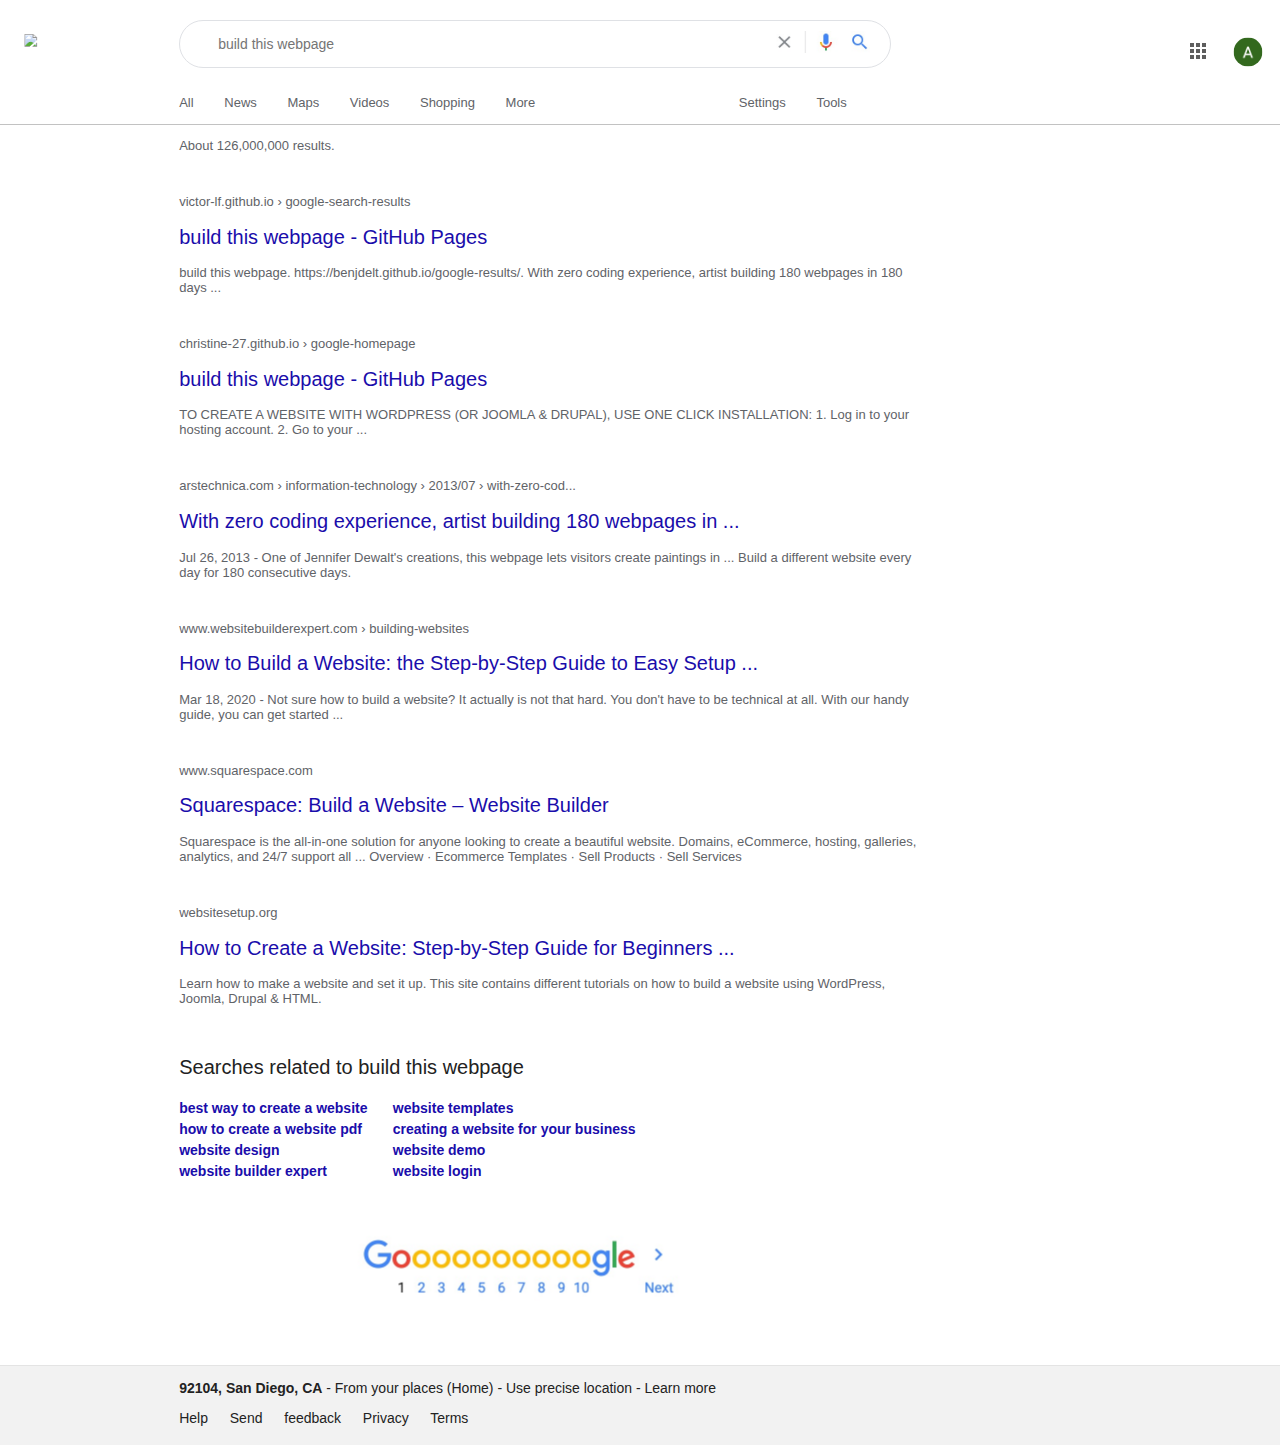
==== search.html @ a86836bf "Added search page" ====
<!DOCTYPE html>
<html>

<head>
    <title>MySearch</title>
</head>

<body>

  <style>
     html, body{
      font-family: arial,sans-serif;
      font-size: 13px;
      margin:10px 0 0 0;padding:0;height:100%;
    }
    .container{
      height: 100%;
      display: grid;
      background-color: white;
      grid-template-columns: 14% 58% 28%;
      grid-template-rows: 75px 30px 1fr 80px;
      grid-template-areas: 
        "header-icon-left search-bar header-icon-right"
        "endheaderleft search-options endheaderright"
        ". search-results ."
        "footer-left footer-text footer-right";
    }

    #logo{
      grid-area: header-icon-left;
      margin: 8px;
      transform: scale(.8);
    }

    #search-bar{
      grid-area: search-bar;
      background-image: url(./search-icons.jpg);
      background-position: 590px 10px;
      background-repeat: no-repeat;
      background-size: 100px;
      padding-left: 38px;
      width: 670px;
      height: 44px;
      z-index: 1;
      margin: auto;
      border: 1px solid #dfe1e5;
      border-radius: 24px;
      font-size: 14px;
      color: black;
      -webkit-tap-highlight-color: transparent;
      
    }
    #search-bar:hover{
      box-shadow: 0 1px 6px 0 rgba(32, 33, 36, 0.28);
      border-color: rgba(223, 225, 229, 0);
    }
    #search-bar:focus{
      outline: none;
    }
    .headerright{
      grid-area: header-icon-right;
      justify-self: end;
      align-self: start;
    }
    #imageA{
      border-radius: 50%;
      padding: 0;
      transform: scale(0.45);
    }
    #apps{
      position: relative;
      left: 10px;
      bottom: 5px;
      opacity: 0.75;
      transform: scale(.5);
    }
    #apps:hover{
      opacity: 1;
    }

    .search-options{
      justify-self: stretch;
      
      grid-area: search-options;
      display: inline-block;
      border-bottom: 1px solid rgba(97, 97, 97, 0.384);
    }
    .search{
      display: inline;
      padding-left: 27px;
      color: rgb(95, 99, 104);
    }
    #all{
      padding-left: 0;
    }
    #settings{
      padding-left: 200px;
    }
    #endheaderleft{
      grid-area: endheaderleft;
    }
    #endheaderright{
      grid-area: endheaderright;
    }
    .endheader{
      border-bottom: 1px solid rgba(97, 97, 97, 0.384);
    }

    .main-area{
      color: rgb(95, 99, 104);
      grid-area: search-results;
    }

    h2{
      font-size: 20px;
      color: #1a0dab;
      font-weight: normal;
    }
    h3{
      color:rgb(34, 34, 34);
      display:block;
      font-family:Roboto, arial, sans-serif;
      font-size:20px;
      font-weight:400;
      height:26px;
      line-height:26px;
    }
    .related-content1{
      display: inline-block;
      width: 210px;
      margin: 0;
    }
    .related-content2{
      display: inline-block;
      margin: 0;
    }
    h5{
      color:rgb(26, 13, 171);
      cursor:pointer;
      font-family:Roboto, arial, sans-serif;
      font-size:14px;
      text-align:justify;
      margin: 0 5px 5px 0;
    }

    #google-stretch{
      transform: scale(.5);
      margin: 0;
    }

    .footer{
      background-color:rgb(242, 242, 242);
      border-top-color:rgb(228, 228, 228);
      border-top-style:solid;
      border-top-width:1px;
    }
    #footer-left{
      grid-area: footer-left;
    }
    #footer-text{
      grid-area: footer-text;
      color:rgb(34, 34, 34);
      display:block;
      font-family:Roboto, arial, sans-serif;
      font-size:14px;
    }
    #footer-right{
      grid-area: footer-right
    }

  </style>

  <div class="container">

    <img id="logo" src="https://www.google.com/logos/doodles/2020/thank-you-emergency-services-workers-6753651837108755-s.png">

    <form>
      <input id="search-bar" type="text" placeholder="build this webpage">
    </form>

    <div class="headerright">
      <a href="https://gsuite.google.com/"><img id="apps" src="./nine-dots.jpg"></a>
      <a href="https://accounts.google.com/"><img id="imageA" src="./image_a.png"></a>
    </div>

    <div class="search-options">
      <div class="search" id="all">All</div>
      <div class="search">News</div>
      <div class="search">Maps</div>
      <div class="search">Videos</div>
      <div class="search">Shopping</div>
      <div class="search">More</div>
      <div class="search" id="settings">Settings</div>
      <div class="search">Tools</div>      
    </div>
    <div class="endheader" id="endheaderleft"></div>
    <div class="endheader" id="endheaderright"></div>

    <div class="main-area">
      <p> About 126,000,000 results. </p>
      <br>
      <p>victor-lf.github.io › google-search-results</p>
      <h2>build this webpage - GitHub Pages</h2>
      <p>build this webpage. https://benjdelt.github.io/google-results/. With zero coding experience, artist building 180 webpages in 180 days ...</p>
      <br>
      <p>christine-27.github.io › google-homepage</p>
      <h2>build this webpage - GitHub Pages</h2>
      <p>TO CREATE A WEBSITE WITH WORDPRESS (OR JOOMLA & DRUPAL), USE ONE CLICK INSTALLATION: 1. Log in to your hosting account. 2. Go to your ...</p>
      <br>
      <p>arstechnica.com › information-technology › 2013/07 › with-zero-cod...     </p>
      <h2>With zero coding experience, artist building 180 webpages in ...</h2>
      <p>Jul 26, 2013 - One of Jennifer Dewalt's creations, this webpage lets visitors create paintings in ... Build a different website every day for 180 consecutive days.</p>
      <br>
      <p>www.websitebuilderexpert.com › building-websites   </p>
      <h2>How to Build a Website: the Step-by-Step Guide to Easy Setup ...</h2>
      <p>Mar 18, 2020 - Not sure how to build a website? It actually is not that hard. You don't have to be technical at all. With our handy guide, you can get started ...</p>
      <br>
      <p>www.squarespace.com</p>
      <h2>Squarespace: Build a Website – Website Builder</h2>
      <p>Squarespace is the all-in-one solution for anyone looking to create a beautiful website. Domains, eCommerce, hosting, galleries, analytics, and 24/7 support all ...
        ‎Overview · ‎Ecommerce Templates · ‎Sell Products · ‎Sell Services</p>
      <br>
      <p>websitesetup.org</p>
      <h2>How to Create a Website: Step-by-Step Guide for Beginners ...</h2>
      <p>Learn how to make a website and set it up. This site contains different tutorials on how to build a website using WordPress, Joomla, Drupal & HTML.</p>
      <br>
      <h3>Searches related to build this webpage</h3>
      <div class="related-content1">
        <h5>best way to create a website</h5>
        <h5>how to create a website pdf</h5>
        <h5>website design</h5>
        <h5>website builder expert</h5>
      </div>
      <div class="related-content2">
        <h5>website templates</h5>
        <h5>creating a website for your business</h5>
        <h5>website demo</h5>
        <h5>website login</h5>
      </div>
      
      <img id="google-stretch" src="./long-google.jpg"> 

  </div>

  <div class="footer" id="footer-left"></div>
  <div class="footer" id="footer-text">
    <p><strong>92104, San Diego, CA</strong> - From your places (Home) - Use precise location - Learn more</p>
    <p>Help &emsp; Send &emsp; feedback &emsp; Privacy &emsp; Terms</p>
  </div>
  <div class="footer" id="footer-right"></div>

</body>

</html>
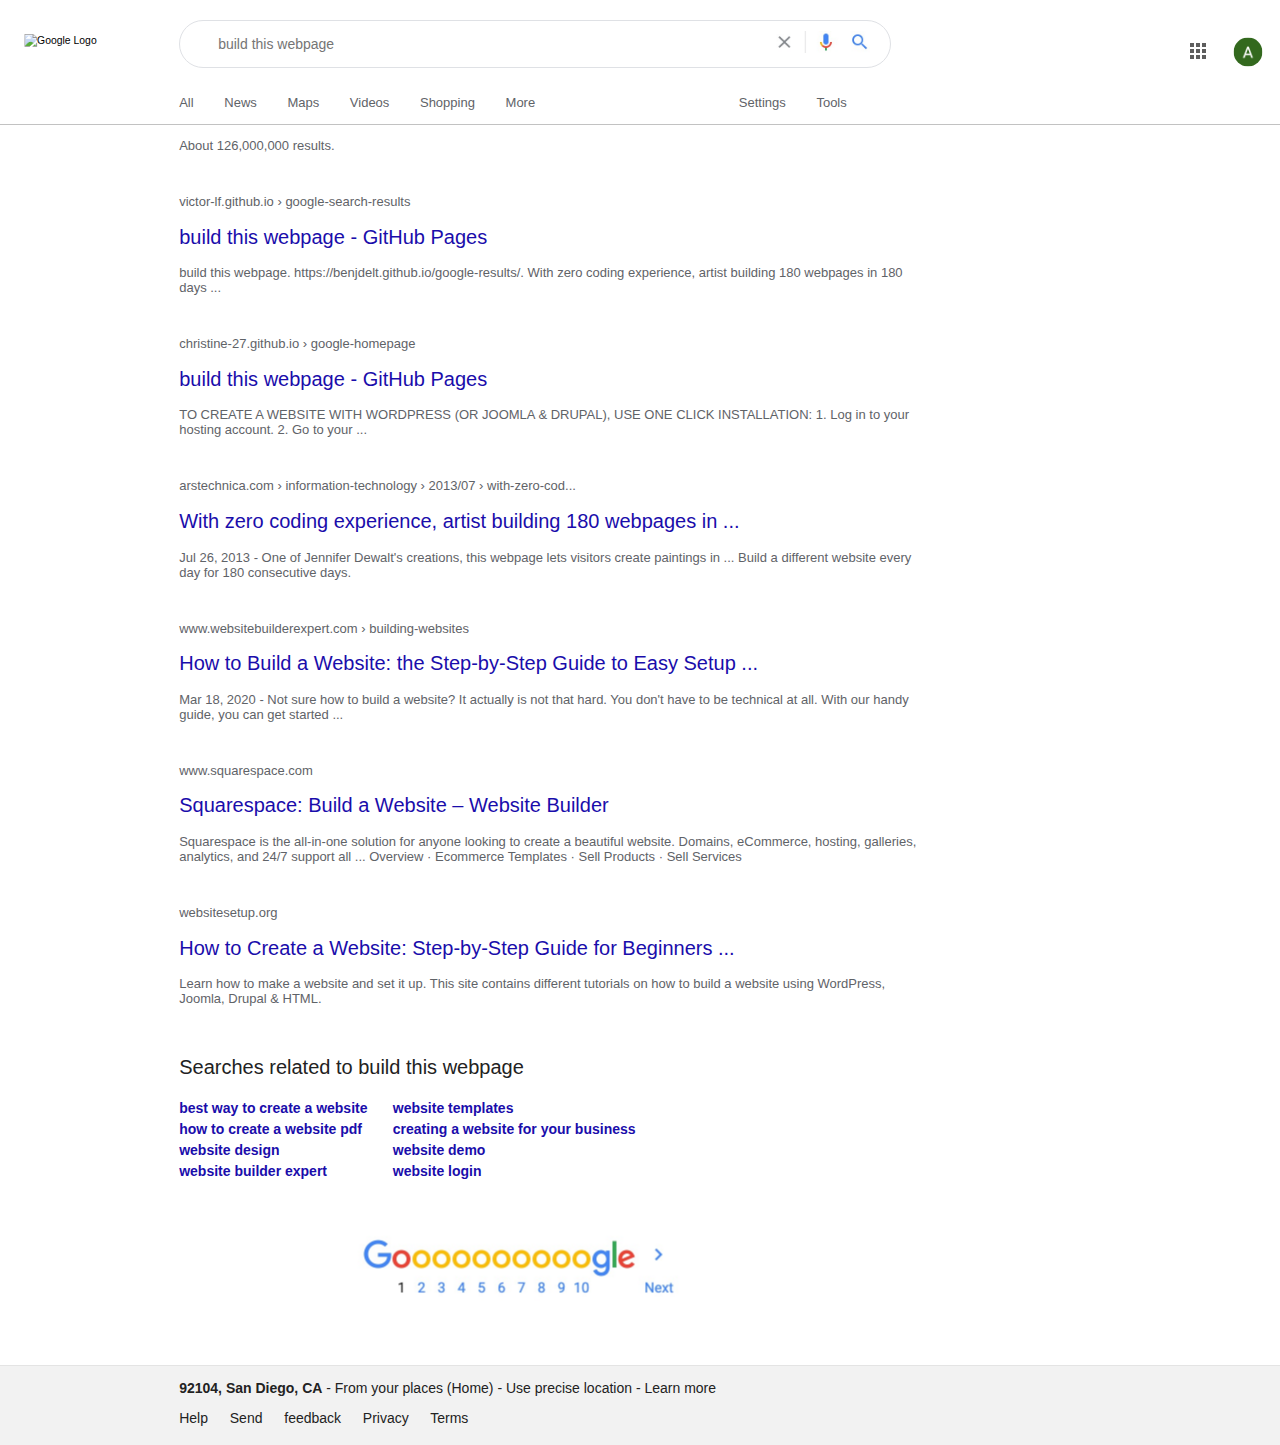
==== commit 8386faa5: "Made separate .css files, cleaned up code." ====
--- a/search.html
+++ b/search.html
@@ -1,186 +1,24 @@
 <!DOCTYPE html>
-<html>
+<html lang="en">
 
 <head>
-    <title>MySearch</title>
+  <title>MySearch</title>
+  <link rel="stylesheet" href="search.css">
 </head>
 
 <body>
 
-  <style>
-     html, body{
-      font-family: arial,sans-serif;
-      font-size: 13px;
-      margin:10px 0 0 0;padding:0;height:100%;
-    }
-    .container{
-      height: 100%;
-      display: grid;
-      background-color: white;
-      grid-template-columns: 14% 58% 28%;
-      grid-template-rows: 75px 30px 1fr 80px;
-      grid-template-areas: 
-        "header-icon-left search-bar header-icon-right"
-        "endheaderleft search-options endheaderright"
-        ". search-results ."
-        "footer-left footer-text footer-right";
-    }
-
-    #logo{
-      grid-area: header-icon-left;
-      margin: 8px;
-      transform: scale(.8);
-    }
-
-    #search-bar{
-      grid-area: search-bar;
-      background-image: url(./search-icons.jpg);
-      background-position: 590px 10px;
-      background-repeat: no-repeat;
-      background-size: 100px;
-      padding-left: 38px;
-      width: 670px;
-      height: 44px;
-      z-index: 1;
-      margin: auto;
-      border: 1px solid #dfe1e5;
-      border-radius: 24px;
-      font-size: 14px;
-      color: black;
-      -webkit-tap-highlight-color: transparent;
-      
-    }
-    #search-bar:hover{
-      box-shadow: 0 1px 6px 0 rgba(32, 33, 36, 0.28);
-      border-color: rgba(223, 225, 229, 0);
-    }
-    #search-bar:focus{
-      outline: none;
-    }
-    .headerright{
-      grid-area: header-icon-right;
-      justify-self: end;
-      align-self: start;
-    }
-    #imageA{
-      border-radius: 50%;
-      padding: 0;
-      transform: scale(0.45);
-    }
-    #apps{
-      position: relative;
-      left: 10px;
-      bottom: 5px;
-      opacity: 0.75;
-      transform: scale(.5);
-    }
-    #apps:hover{
-      opacity: 1;
-    }
-
-    .search-options{
-      justify-self: stretch;
-      
-      grid-area: search-options;
-      display: inline-block;
-      border-bottom: 1px solid rgba(97, 97, 97, 0.384);
-    }
-    .search{
-      display: inline;
-      padding-left: 27px;
-      color: rgb(95, 99, 104);
-    }
-    #all{
-      padding-left: 0;
-    }
-    #settings{
-      padding-left: 200px;
-    }
-    #endheaderleft{
-      grid-area: endheaderleft;
-    }
-    #endheaderright{
-      grid-area: endheaderright;
-    }
-    .endheader{
-      border-bottom: 1px solid rgba(97, 97, 97, 0.384);
-    }
-
-    .main-area{
-      color: rgb(95, 99, 104);
-      grid-area: search-results;
-    }
-
-    h2{
-      font-size: 20px;
-      color: #1a0dab;
-      font-weight: normal;
-    }
-    h3{
-      color:rgb(34, 34, 34);
-      display:block;
-      font-family:Roboto, arial, sans-serif;
-      font-size:20px;
-      font-weight:400;
-      height:26px;
-      line-height:26px;
-    }
-    .related-content1{
-      display: inline-block;
-      width: 210px;
-      margin: 0;
-    }
-    .related-content2{
-      display: inline-block;
-      margin: 0;
-    }
-    h5{
-      color:rgb(26, 13, 171);
-      cursor:pointer;
-      font-family:Roboto, arial, sans-serif;
-      font-size:14px;
-      text-align:justify;
-      margin: 0 5px 5px 0;
-    }
-
-    #google-stretch{
-      transform: scale(.5);
-      margin: 0;
-    }
-
-    .footer{
-      background-color:rgb(242, 242, 242);
-      border-top-color:rgb(228, 228, 228);
-      border-top-style:solid;
-      border-top-width:1px;
-    }
-    #footer-left{
-      grid-area: footer-left;
-    }
-    #footer-text{
-      grid-area: footer-text;
-      color:rgb(34, 34, 34);
-      display:block;
-      font-family:Roboto, arial, sans-serif;
-      font-size:14px;
-    }
-    #footer-right{
-      grid-area: footer-right
-    }
-
-  </style>
-
   <div class="container">
 
-    <img id="logo" src="https://www.google.com/logos/doodles/2020/thank-you-emergency-services-workers-6753651837108755-s.png">
+    <img alt="Google Logo" id="logo" src="https://www.google.com/logos/doodles/2020/thank-you-emergency-services-workers-6753651837108755-s.png">
 
     <form>
       <input id="search-bar" type="text" placeholder="build this webpage">
     </form>
 
     <div class="headerright">
-      <a href="https://gsuite.google.com/"><img id="apps" src="./nine-dots.jpg"></a>
-      <a href="https://accounts.google.com/"><img id="imageA" src="./image_a.png"></a>
+      <a href="https://gsuite.google.com/"><img alt="Apps Icon" id="apps" src="./nine-dots.jpg"></a>
+      <a href="https://accounts.google.com/"><img alt="Account Icon" id="imageA" src="./image_a.png"></a>
     </div>
 
     <div class="search-options">
@@ -238,16 +76,18 @@
         <h5>website login</h5>
       </div>
       
-      <img id="google-stretch" src="./long-google.jpg"> 
+      <img alt="Stretched Google Logo" id="google-stretch" src="./long-google.jpg"> 
+
+    </div>
+
+    <div class="footer" id="footer-left"></div>
+    <div class="footer" id="footer-text">
+      <p><strong>92104, San Diego, CA</strong> - From your places (Home) - Use precise location - Learn more</p>
+      <p>Help &emsp; Send &emsp; feedback &emsp; Privacy &emsp; Terms</p>
+    </div>
+    <div class="footer" id="footer-right"></div>
 
   </div>
-
-  <div class="footer" id="footer-left"></div>
-  <div class="footer" id="footer-text">
-    <p><strong>92104, San Diego, CA</strong> - From your places (Home) - Use precise location - Learn more</p>
-    <p>Help &emsp; Send &emsp; feedback &emsp; Privacy &emsp; Terms</p>
-  </div>
-  <div class="footer" id="footer-right"></div>
 
 </body>
 
--- a/search.css
+++ b/search.css
@@ -0,0 +1,151 @@
+html, body{
+  font-family: arial,sans-serif;
+  font-size: 13px;
+  margin:10px 0 0 0;padding:0;height:100%;
+}
+.container{
+  height: 100%;
+  display: grid;
+  background-color: white;
+  grid-template-columns: 14% 58% 28%;
+  grid-template-rows: 75px 30px 1fr 80px;
+  grid-template-areas: 
+    "header-icon-left search-bar header-icon-right"
+    "endheaderleft search-options endheaderright"
+    ". search-results ."
+    "footer-left footer-text footer-right";
+}
+#logo{
+  grid-area: header-icon-left;
+  margin: 8px;
+  transform: scale(.8);
+}
+#search-bar{
+  grid-area: search-bar;
+  background-image: url(./search-icons.jpg);
+  background-position: 590px 10px;
+  background-repeat: no-repeat;
+  background-size: 100px;
+  padding-left: 38px;
+  width: 670px;
+  height: 44px;
+  z-index: 1;
+  margin: auto;
+  border: 1px solid #dfe1e5;
+  border-radius: 24px;
+  font-size: 14px;
+  color: black;
+  -webkit-tap-highlight-color: transparent;
+}
+#search-bar:hover{
+  box-shadow: 0 1px 6px 0 rgba(32, 33, 36, 0.28);
+  border-color: rgba(223, 225, 229, 0);
+}
+#search-bar:focus{
+  outline: none;
+}
+.headerright{
+  grid-area: header-icon-right;
+  justify-self: end;
+  align-self: start;
+}
+#imageA{
+  border-radius: 50%;
+  padding: 0;
+  transform: scale(0.45);
+}
+#apps{
+  position: relative;
+  left: 10px;
+  bottom: 5px;
+  opacity: 0.75;
+  transform: scale(.5);
+}
+#apps:hover{
+  opacity: 1;
+}
+.search-options{
+  justify-self: stretch;
+  
+  grid-area: search-options;
+  display: inline-block;
+  border-bottom: 1px solid rgba(97, 97, 97, 0.384);
+}
+.search{
+  display: inline;
+  padding-left: 27px;
+  color: rgb(95, 99, 104);
+}
+#all{
+  padding-left: 0;
+}
+#settings{
+  padding-left: 200px;
+}
+#endheaderleft{
+  grid-area: endheaderleft;
+}
+#endheaderright{
+  grid-area: endheaderright;
+}
+.endheader{
+  border-bottom: 1px solid rgba(97, 97, 97, 0.384);
+}
+.main-area{
+  color: rgb(95, 99, 104);
+  grid-area: search-results;
+}
+h2{
+  font-size: 20px;
+  color: #1a0dab;
+  font-weight: normal;
+}
+h3{
+  color:rgb(34, 34, 34);
+  display:block;
+  font-family:Roboto, arial, sans-serif;
+  font-size:20px;
+  font-weight:400;
+  height:26px;
+  line-height:26px;
+}
+.related-content1{
+  display: inline-block;
+  width: 210px;
+  margin: 0;
+}
+.related-content2{
+  display: inline-block;
+  margin: 0;
+}
+h5{
+  color:rgb(26, 13, 171);
+  cursor:pointer;
+  font-family:Roboto, arial, sans-serif;
+  font-size:14px;
+  text-align:justify;
+  margin: 0 5px 5px 0;
+}
+#google-stretch{
+  transform: scale(.5);
+  margin: 0;
+}
+.footer{
+  background-color:rgb(242, 242, 242);
+  border-top-color:rgb(228, 228, 228);
+  border-top-style:solid;
+  border-top-width:1px;
+}
+#footer-left{
+  grid-area: footer-left;
+}
+#footer-text{
+  grid-area: footer-text;
+  color:rgb(34, 34, 34);
+  display:block;
+  font-family:Roboto, arial, sans-serif;
+  font-size:14px;
+}
+#footer-right{
+  grid-area: footer-right
+}